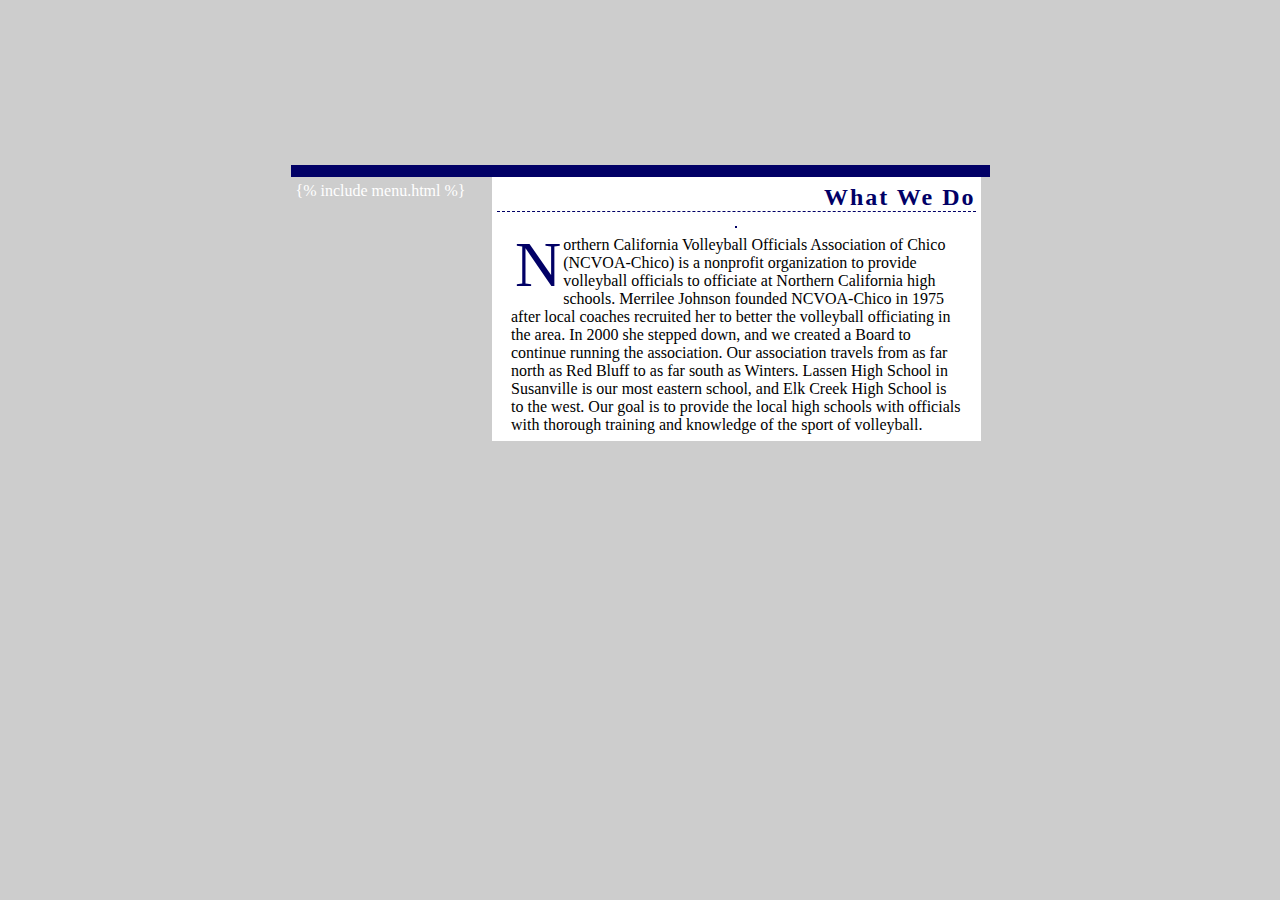
==== index.html @ a66ca93e "initial jekyll test" ====
<!doctype html public "-//W3C//DTD XHTML 1.0 Strict//EN" "http://www.w3.org/TR/xhtml1/DTD/xhtml1-strict.dtd">
<html xmlns="http://www.w3.org/1999/xhtml" lang="en" xml:lang="en">
<head>
  <title>NCVOA - Chico</title>
  <meta http-equiv="Content-Type" content="text/html; charset=ISO-8859-1" />
  <meta name="title" content="" />
  <meta name="author" content="" />
  <meta name="subject" content="" />
  <meta name="language" content="en" />
  <meta name="keywords" content="" />
  <link rel="stylesheet" href="global.css" type="text/css">
  <link rel="shortcut icon" href="favicon.ico" />
</head>

<body>

  <div id="header">&nbsp;</div>

  <div id="frame">

    <div id="left">
      {% include menu.html %}
    </div>

    <div id="right">
      <h2 class="headingr">What We Do</h2>
      <img src="img/frontpage2.jpg" title="" alt="" />
      <div id="content">
        <div class="frstletter">N</div>orthern California Volleyball Officials Association of Chico (NCVOA-Chico)
        is a nonprofit organization to provide volleyball officials to officiate at Northern California high schools.
        Merrilee Johnson founded NCVOA-Chico in 1975 after local coaches recruited her to better the volleyball
        officiating in the area. In 2000 she stepped down, and we created a Board to continue running the association.
        Our association travels from as far north as Red Bluff to as far south as Winters. Lassen High School in Susanville
        is our most eastern school, and Elk Creek High School is to the west. Our goal is to provide the local high schools
        with officials with thorough training and knowledge of the sport of volleyball.
      </div>
    </div>

    <div class="clr">&nbsp;</div>

  </div>

</body>
</html>
---- global.css ----
body {
 color: #010066;
 background: #cdcdcd;
 background-image: url(img/pagebg.png);
 background-repeat: repeat-y;
 background-position: 50% 150px;
 font-family: Georgia, serif;
 font-size: 100%;
 margin: 0;
}

#header {
 height: 150px;
 width: 700px;
 background: #cdcdcd;
 background-image: url(img/logo.jpg);
 background-repeat: no-repeat;
 background-position: 10px bottom;
 padding-top: 15px;
 margin-left: auto;
 margin-right: auto;
}


#frame {
 width: 699px;
 margin-left: auto;
 margin-right: auto;
 border-top: 12px solid #010066;
}

#left {
 width: 190px;
 padding: 5px;
 color: #fff;
 text-align: left;
 float: left;
}

#left h3 {
 margin-left: 0;
 margin-top: 0;
}

#right {
 padding: 0 5px;
 width: 480px;
 background: #fff;
 color: #000;
 text-align: center;
}

#right a:link,
#right a:active {
 color: #010066;
}

#right a:visited {
 color: #999;
}

#right a:hover {
 color: #339;
}

#right img {
 border: thin solid #010066;
 margin: 2px;
}

#content {
  width: 450px;
  text-align: left;
  margin: 2px auto;
}

head:first-child+body #right {
 padding: 5px;
 width: 479px;
 margin-left: 201px;
}

h2.headingr {
 margin: 2px 0 4px 0;
 color: #010066;
 letter-spacing: 2px;
 border-bottom: thin dashed #010066;
 text-align: right;
}

h2.headingl {
 margin: 2px 0 4px 0;
 color: #010066;
 letter-spacing: 2px;
 border-bottom: thin dashed #010066;
}

.frstletter {
 float: left;
 font-size: 400%;
 color: #010066;
 padding-left: 4px;
 margin-right: 2px;
 margin-top: -8px;
 margin-bottom: -8px;
}

.clr {
 clear: both;
 height: 0;
 margin: 0;
 font-size: 1px;
 line-height: 0;
}

#csoon {
 font-size: 2em;
 font-weight: bold;
 text-align: center;
 margin: 20px;
}

.menu_section {
 padding: 0 10px 5px 5px;
 text-align: left;
}

.mtitle {
 font-family: Georgia, serif;
 font-size: 160%;
 font-weight: bold;
 letter-spacing: 2px;
}

.menu_section ul {
 list-style: none;
 margin-left: 0;
 margin-top: 0;
 padding: 0;
}

.menu_section ul li {
 padding: 0 0 4px 4px;
}


.menu_section ul li a {
 color: #cdcdcd;
 text-decoration: none;
 font-weight: normal;
 font-family: sans-serif;
 font-size: 100%;
}

.menu_section ul li a:hover {
 text-decoration: underline;
}

.about_sect {
 margin-bottom: 10px;
}

#mileage {
 font-size: 11px;
 font-family: sans-serif;
 width: 420px;
 border-collapse: collapse;
 margin: auto;
}

.tbl_head {
 color: #fff;
 font-weight: bold;
 background: #010066;
}

.odd {
 color: #000;
 background: #cdcdcd;
}

.even {
 color: #000;
 background: #999;
}

.start_sch {
 text-align: right;
 border: thin solid #010066;
}

.chico,
.colusa,
.gridley,
.oroville,
.paradise,
.yc_marysville {
 text-align: center;
 border: thin solid #010066;
}

#siteby {
 font-size: 10px;
 font-family: sans-serif;
 padding: 4px;
 padding-bottom: 0;
 margin-bottom: -4px;
 text-align: center;
}

#siteby a:link,
#siteby a:active {
 color: #cdcdcd;
 text-decoration: none;
 font-family: sans-serif;
 font-size: 10px;
}

#siteby a:visited {
 color: #999;
 text-decoration: none;
 font-family: sans-serif;
 font-size: 10px;
}

#siteby a:hover {
 color: #fff;
 text-decoration: underline;
 font-family: sans-serif;
 font-size: 10px;
}
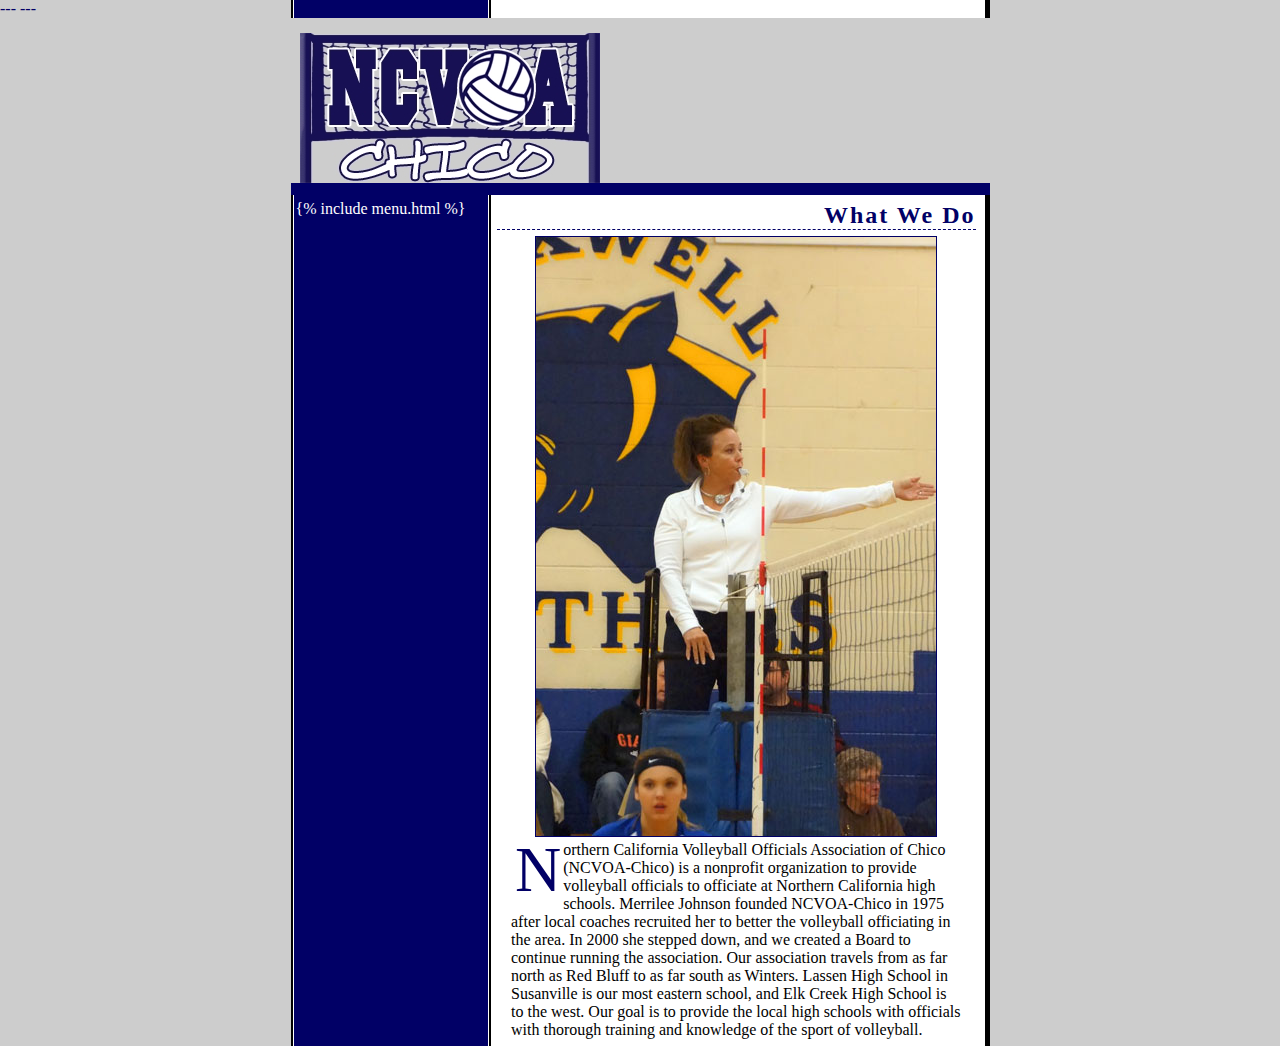
==== commit 88353a72: "adding front matter dashes to pages" ====
--- a/index.html
+++ b/index.html
@@ -1,3 +1,5 @@
+---
+---
 <!doctype html public "-//W3C//DTD XHTML 1.0 Strict//EN" "http://www.w3.org/TR/xhtml1/DTD/xhtml1-strict.dtd">
 <html xmlns="http://www.w3.org/1999/xhtml" lang="en" xml:lang="en">
 <head>
@@ -24,7 +26,7 @@
 
     <div id="right">
       <h2 class="headingr">What We Do</h2>
-      <img src="img/frontpage2.jpg" title="" alt="" />
+      <img src="assets/img/frontpage2.jpg" title="" alt="" />
       <div id="content">
         <div class="frstletter">N</div>orthern California Volleyball Officials Association of Chico (NCVOA-Chico)
         is a nonprofit organization to provide volleyball officials to officiate at Northern California high schools.
--- a/global.css
+++ b/global.css
@@ -1,7 +1,7 @@
 body {
  color: #010066;
  background: #cdcdcd;
- background-image: url(img/pagebg.png);
+ background-image: url(assets/img/pagebg.png);
  background-repeat: repeat-y;
  background-position: 50% 150px;
  font-family: Georgia, serif;
@@ -13,7 +13,7 @@
  height: 150px;
  width: 700px;
  background: #cdcdcd;
- background-image: url(img/logo.jpg);
+ background-image: url(assets/img/logo.jpg);
  background-repeat: no-repeat;
  background-position: 10px bottom;
  padding-top: 15px;
